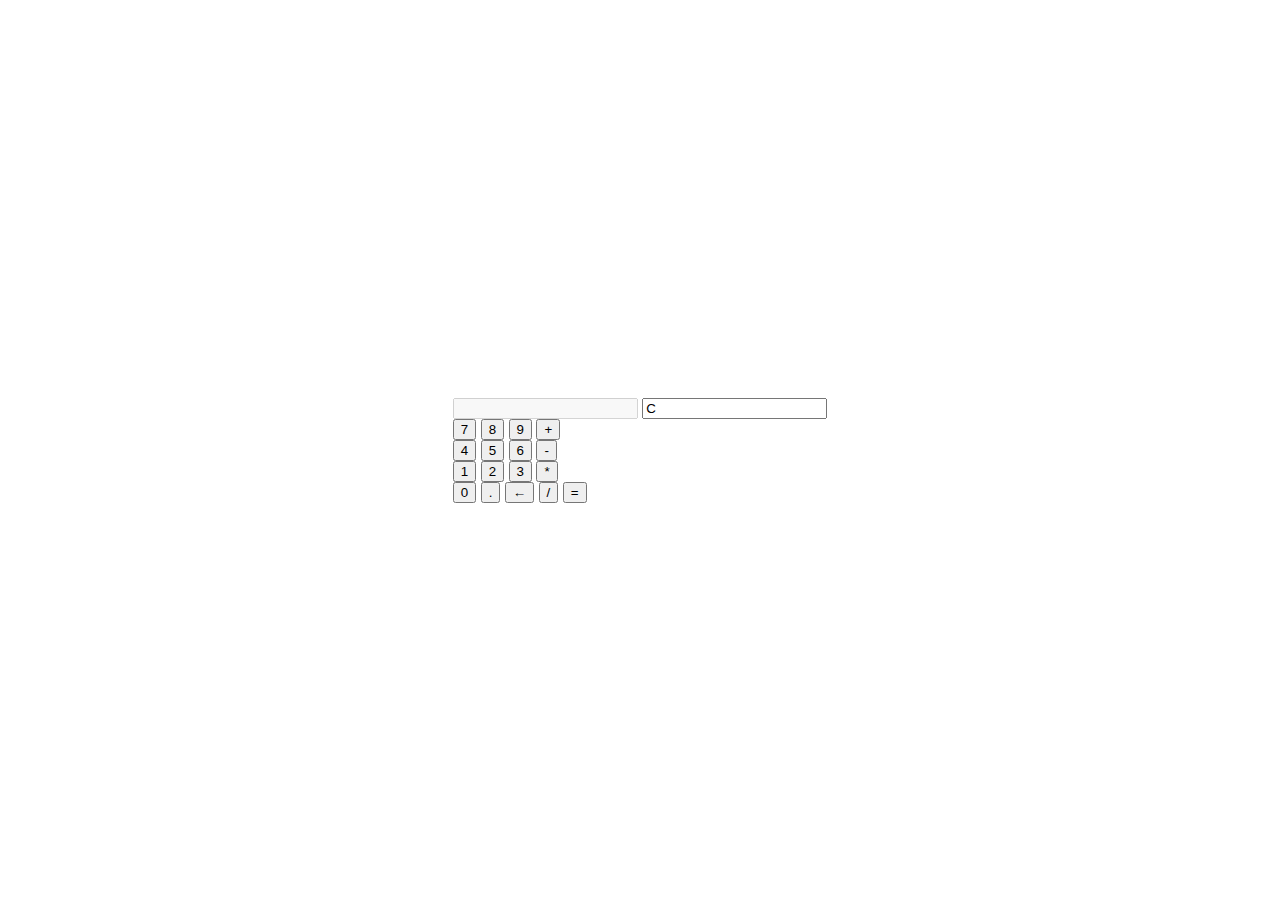
==== Calculadora/index.html @ c918155d "Adicionando o script" ====
<!DOCTYPE html>
<html lang="pt-br">
<head>
    <meta charset="UTF-8">
    <meta name="viewport" content="width=device-width, initial-scale=1.0">
    <title>Calculadora</title>
    <link rel="stylesheet" href="estilo-e-script/style.css">
</head>
<body>
    <div class="main">
        <form action="" name="Calculator">
            <input type="text" name="text1" id="caixa" class="text maincolor" disabled="">

            <input type="text" name="text2" class="text1 maincolor" value="C" onclick="location.reload()"> <br>
            
            <input type="button" name="btn7" class="num maincolor" value="7" onclick="displaynum(btn7.value)"> 

            <input type="button" name="btn8" class="num maincolor" value="8" onclick="displaynum(btn8.value)"> 

            <input type="button" name="btn9" class="num maincolor" value="9" onclick="displaynum(btn9.value)"> 

            <input type="button" name="addbtn" class="num operadores" value="+" onclick="displaynum(addbtn.value)"> <br>

            <input type="button" name="btn4" class="num maincolor" value="4" onclick="displaynum(btn4.value)"> 

            <input type="button" name="btn5" class="num maincolor" value="5" onclick="displaynum(btn5.value)"> 

            <input type="button" name="btn6" class="num maincolor" value="6" onclick="displaynum(btn6.value)"> 

            <input type="button" name="subbtn" class="num operadores" value="-" onclick="displaynum(subbtn.value)"> <br>

            <input type="button" name="btn1" class="num maincolor" value="1" onclick="displaynum(btn1.value)"> 

            <input type="button" name="btn2" class="num maincolor" value="2" onclick="displaynum(btn2.value)"> 

            <input type="button" name="btn3" class="num maincolor" value="3" onclick="displaynum(btn3.value)"> 

            <input type="button" name="mulbtn" class="num operadores" value="*" onclick="displaynum(mulbtn.value)"> <br>

            <input type="button" name="btn0" class="num maincolor" value="0" onclick="displaynum(btn0.value)"> 

            <input type="button" name="dot" class="num maincolor" value="." onclick="displaynum(dot.value)"> 

            <input type="button" name="btn btn-danger" class="btn btn-danger num maincolor" value="←" onclick="apagarUltimoCaractere()">

            <input type="button" name="divbtn" class="num operadores" value="/" onclick="displaynum(divbtn.value)">

            <input type="button" name="eqlbtn" class="num igual" value="=" onclick="text1.value=eval(text1.value)"> 
        </form>
    </div>
    <script src="estilo-e-script/script.js"></script>
</body>
</html>
---- Calculadora/estilo-e-script/style.css ----
@charset "UTF-8";

body {
    font-family: Arial, Helvetica, sans-serif;
    display: flex;
    justify-content: center;
    align-items: center;
    height: 100vh;
    margin: 0px;
}

.conteiner {
    text-align: center;
}

.calculator {
    width: 300px;
    background-color: white;
    padding: 20px;
    border-radius: 10px;
    box-shadow: 0px 0px 10px rgba(0, 0, 0, 0.281);
}

#idisplay {
    width: 100%;
    margin-bottom: 10px;
    padding: 10px;
    font-size: 20px;
}

.keys {
    display: grid;
    grid-template-columns: repeat(4, 1fr);
    gap: 10px;
}

button {
    padding: 10px;
    font-size: 18px;
    border: none;
    border-radius: 5px;
    background-color: #ddd;
    cursor: pointer;
}

button:hover {
    background-color: #ccc;
}
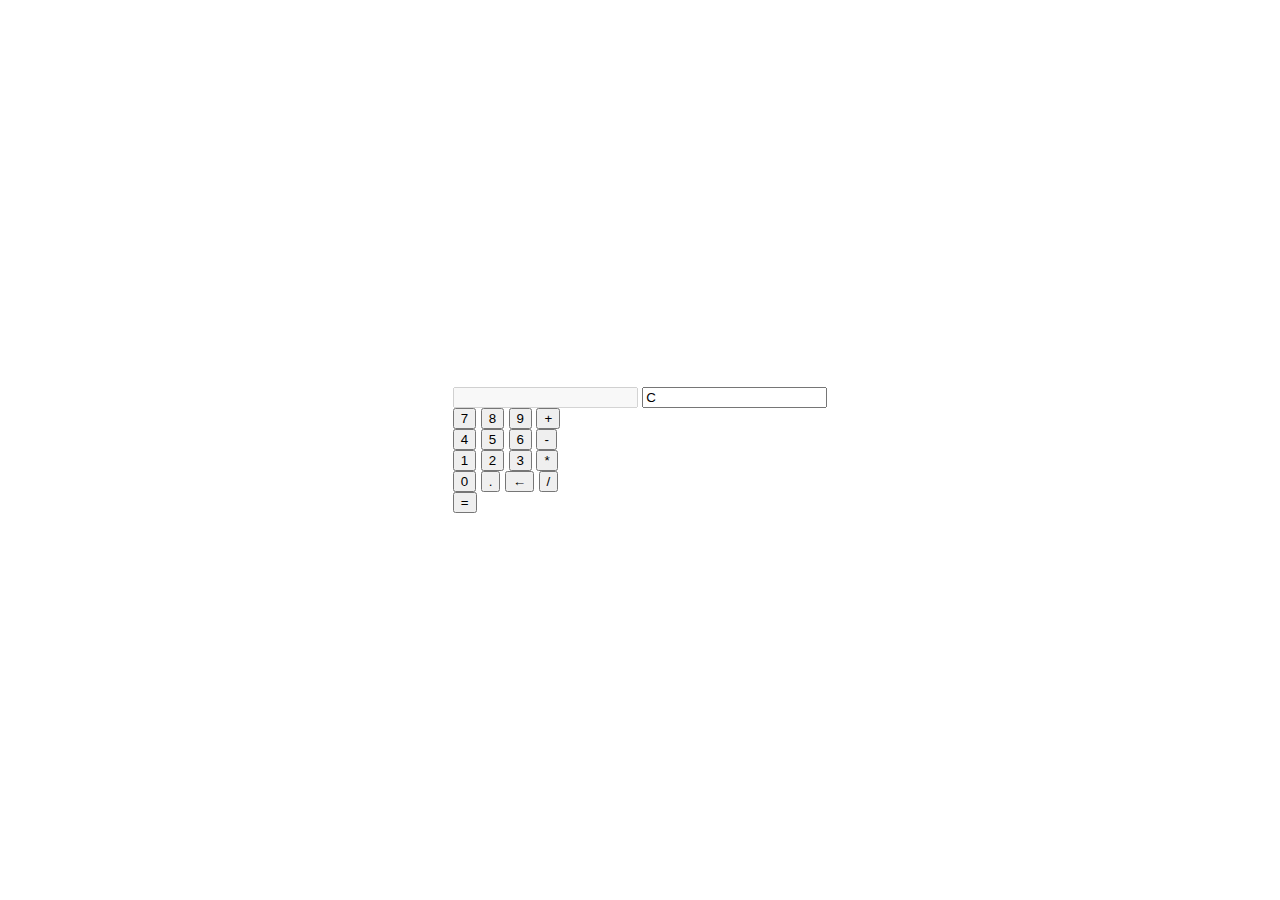
==== commit 3a9bfc01: "add favicon" ====
--- a/Calculadora/index.html
+++ b/Calculadora/index.html
@@ -4,6 +4,7 @@
     <meta charset="UTF-8">
     <meta name="viewport" content="width=device-width, initial-scale=1.0">
     <title>Calculadora</title>
+    <link rel="shortcut icon" href="imagem/favicon.ico" type="image/x-icon">
     <link rel="stylesheet" href="estilo-e-script/style.css">
 </head>
 <body>
@@ -43,11 +44,12 @@
 
             <input type="button" name="btn btn-danger" class="btn btn-danger num maincolor" value="←" onclick="apagarUltimoCaractere()">
 
-            <input type="button" name="divbtn" class="num operadores" value="/" onclick="displaynum(divbtn.value)">
+            <input type="button" name="divbtn" class="num operadores" value="/" onclick="displaynum(divbtn.value)"> <br>
 
             <input type="button" name="eqlbtn" class="num igual" value="=" onclick="text1.value=eval(text1.value)"> 
         </form>
     </div>
-    <script src="estilo-e-script/script.js"></script>
+    <script src="estilo-e-script/script.js">
+    </script>
 </body>
 </html>